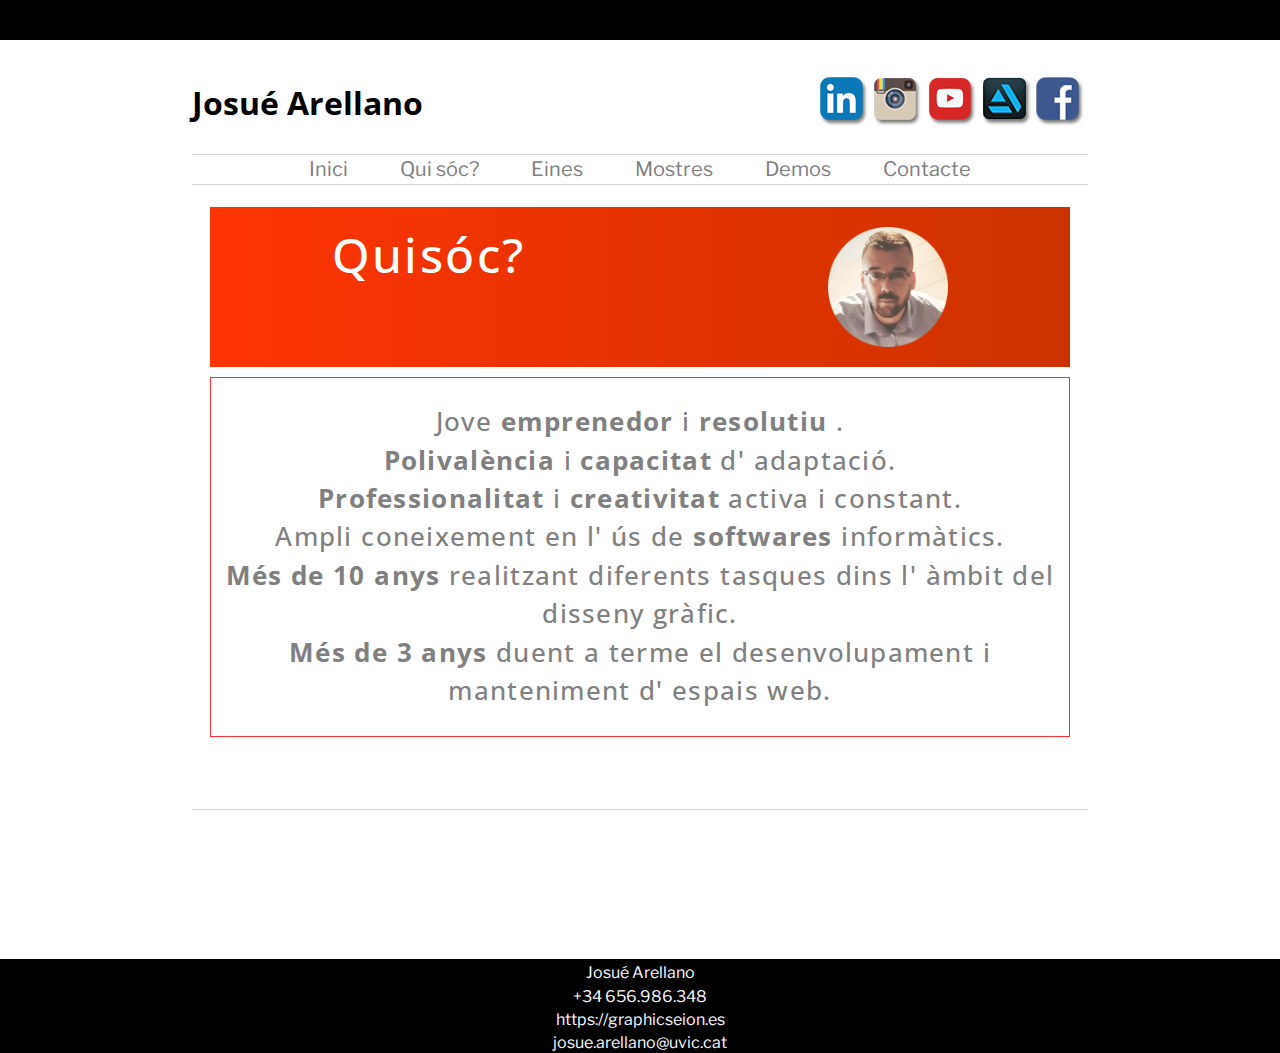
==== quisoc.html @ 03f572aa "portfoli1" ====
<!doctype html>
<html>

<head>
	<meta charset="UTF-8">
	<title>Contacte</title>
	<!----------------------------------------------------------------------------->
	<link rel="stylesheet" href="css/normalize.css">

	<!----------------------------------------------------------------------------->
	<link href="https://fonts.googleapis.com/css2?family=Roboto:wght@700&display=swap" rel="stylesheet">
	<link href="https://fonts.googleapis.com/css2?family=Open+Sans+Condensed:ital,wght@0,300;0,700;1,300&display=swap" rel="stylesheet">
	<link href="https://fonts.googleapis.com/css2?family=Libre+Franklin&display=swap" rel="stylesheet">

	<!----------------------------------------------------------------------------->

	<link rel="stylesheet" href="css/animations.css">
	<link rel="stylesheet" href="css/style.css">

	<!----------------------------------------------------------------------------->
	<link rel="icon" href="img/favicon%20(1).ico">

	<!----------------------------------------------------------------------------->
	<meta name="viewport" content="width=device-width, initial-scale=1.0">


</head>

<body class="">
	<div class="sup">

	</div>
	<div id="contain-one">

		<div class="container-header">


			<div class="name-box">
				<h1 class="slideDown">Josué Arellano</h1>
			</div>
			<div class="social-box">

				<div class="social1"><a href="https://www.linkedin.com/in/josu%C3%A9-arellano-jim%C3%A9nez-710b341a0/" target="_blank"><img src="img/social/linke.png" alt=""></a></div>
				<div class="social2"><a href="https://www.instagram.com/graphicseion/" target="_blank"><img src="img/social/insta.png" alt=""></a></div>
				<div class="social3"><a href="https://www.youtube.com/channel/UCrk5ifvtJstAq2FEAefi4lw" target="_blank"><img src="img/social/yout.png" alt=""></a></div>
				<div class="social4"><a href="https://www.artstation.com/graphicseion" target="_blank"><img src="img/social/art.png" alt=""></a></div>
				<div class="social5"><a href="https://www.facebook.com/graphicseion/" target="_blank"><img src="img/social/fb.png" alt=""></a></div>
			</div>

		</div>
		<!--MENU-->


		<nav class="container-menu">
			<button class="botons boto-menu" onclick="location.href='index.html'" type="button">Inici</button>

			<button class="botons boto-menu" onclick="location.href='index.html#jo'" type="button">Qui sóc?</button>

			<button class="botons boto-menu" onclick="location.href='index.html#eines'" type="button">Eines</button>

			<button class="botons boto-menu" onclick="location.href='index.html#teknos'" type="button">Mostres</button>

			<button class="botons boto-menu" onclick="location.href='demos.html'" type="button">Demos</button>

			<button class="botons boto-menu" onclick="location.href='contacte.html'" type="button">Contacte</button>
		</nav>


		<!--Qui soc-->
		<div class="head-flex" id="jo">



			<section class="container-boxfoto2">

				<div class="quisoc-foto">
					<div>
						<h3 class="h3animat-quisoc ">Quisóc?</h3>
					</div>
					<img src="img/fotorodona.png" width="120" height="120" alt="">
				</div>
				<div class="quisoc">

					<p class="p2">
						Jove <b>emprenedor</b> i<b> resolutiu</b> .<br>
						<b>Polivalència</b> i <b>capacitat</b> d' adaptació. <br>
						<b>Professionalitat</b> i <b>creativitat</b> activa i constant.<br>
						Ampli coneixement en l' ús de <b>softwares</b> informàtics. <br>
						<b>Més de 10 anys</b> realitzant diferents tasques dins l' àmbit del disseny gràfic. <br>
						<b>Més de 3 anys</b> duent a terme el desenvolupament i manteniment d' espais web. <br>


					</p>

				</div>

			</section>
		</div>
		<div class="corte"></div>
	</div>




	<footer id="footer">
		<div id="footer-text">
			Josué Arellano
		</div>
		<div id="footer-text">
			+34 656.986.348
		</div>
		<div id="footer-text">
			https://graphicseion.es
		</div>
		<div id="footer-text">
			josue.arellano@uvic.cat
		</div>
	</footer>

</body></html>
---- css/animations.css ----
/*
==============================================
CSS3 ANIMATION CHEAT SHEET
==============================================

Made by Justin Aguilar

www.justinaguilar.com/animations/

Questions, comments, concerns, love letters:
justin@justinaguilar.com
==============================================
*/

/*
==============================================
slideDown
==============================================
*/


.slideDown{
	animation-name: slideDown;
	-webkit-animation-name: slideDown;	

	animation-duration: 1s;	
	-webkit-animation-duration: 1s;

	animation-timing-function: ease;	
	-webkit-animation-timing-function: ease;	

	visibility: visible !important;						
}

@keyframes slideDown {
	0% {
		transform: translateY(-100%);
	}
	50%{
		transform: translateY(8%);
	}
	65%{
		transform: translateY(-4%);
	}
	80%{
		transform: translateY(4%);
	}
	95%{
		transform: translateY(-2%);
	}			
	100% {
		transform: translateY(0%);
	}		
}

@-webkit-keyframes slideDown {
	0% {
		-webkit-transform: translateY(-100%);
	}
	50%{
		-webkit-transform: translateY(8%);
	}
	65%{
		-webkit-transform: translateY(-4%);
	}
	80%{
		-webkit-transform: translateY(4%);
	}
	95%{
		-webkit-transform: translateY(-2%);
	}			
	100% {
		-webkit-transform: translateY(0%);
	}	
}

/*
==============================================
slideUp
==============================================
*/


.slideUp{
	animation-name: slideUp;
	-webkit-animation-name: slideUp;	

	animation-duration: 1s;	
	-webkit-animation-duration: 1s;

	animation-timing-function: ease;	
	-webkit-animation-timing-function: ease;

	visibility: visible !important;			
}

@keyframes slideUp {
	0% {
		transform: translateY(100%);
	}
	50%{
		transform: translateY(-8%);
	}
	65%{
		transform: translateY(4%);
	}
	80%{
		transform: translateY(-4%);
	}
	95%{
		transform: translateY(2%);
	}			
	100% {
		transform: translateY(0%);
	}	
}

@-webkit-keyframes slideUp {
	0% {
		-webkit-transform: translateY(100%);
	}
	50%{
		-webkit-transform: translateY(-8%);
	}
	65%{
		-webkit-transform: translateY(4%);
	}
	80%{
		-webkit-transform: translateY(-4%);
	}
	95%{
		-webkit-transform: translateY(2%);
	}			
	100% {
		-webkit-transform: translateY(0%);
	}	
}

/*
==============================================
slideLeft
==============================================
*/


.slideLeft{
	animation-name: slideLeft;
	-webkit-animation-name: slideLeft;	

	animation-duration: 1s;	
	-webkit-animation-duration: 1s;

	animation-timing-function: ease-in-out;	
	-webkit-animation-timing-function: ease-in-out;		

	visibility: visible !important;	
}

@keyframes slideLeft {
	0% {
		transform: translateX(150%);
	}
	50%{
		transform: translateX(-8%);
	}
	65%{
		transform: translateX(4%);
	}
	80%{
		transform: translateX(-4%);
	}
	95%{
		transform: translateX(2%);
	}			
	100% {
		transform: translateX(0%);
	}
}

@-webkit-keyframes slideLeft {
	0% {
		-webkit-transform: translateX(150%);
	}
	50%{
		-webkit-transform: translateX(-8%);
	}
	65%{
		-webkit-transform: translateX(4%);
	}
	80%{
		-webkit-transform: translateX(-4%);
	}
	95%{
		-webkit-transform: translateX(2%);
	}			
	100% {
		-webkit-transform: translateX(0%);
	}
}

/*
==============================================
slideRight
==============================================
*/


.slideRight{
	animation-name: slideRight;
	-webkit-animation-name: slideRight;	

	animation-duration: 1s;	
	-webkit-animation-duration: 1s;

	animation-timing-function: ease-in-out;	
	-webkit-animation-timing-function: ease-in-out;		

	visibility: visible !important;	
}

@keyframes slideRight {
	0% {
		transform: translateX(-150%);
	}
	50%{
		transform: translateX(8%);
	}
	65%{
		transform: translateX(-4%);
	}
	80%{
		transform: translateX(4%);
	}
	95%{
		transform: translateX(-2%);
	}			
	100% {
		transform: translateX(0%);
	}	
}

@-webkit-keyframes slideRight {
	0% {
		-webkit-transform: translateX(-150%);
	}
	50%{
		-webkit-transform: translateX(8%);
	}
	65%{
		-webkit-transform: translateX(-4%);
	}
	80%{
		-webkit-transform: translateX(4%);
	}
	95%{
		-webkit-transform: translateX(-2%);
	}			
	100% {
		-webkit-transform: translateX(0%);
	}
}

/*
==============================================
slideExpandUp
==============================================
*/


.slideExpandUp{
	animation-name: slideExpandUp;
	-webkit-animation-name: slideExpandUp;	

	animation-duration: 1.6s;	
	-webkit-animation-duration: 1.6s;

	animation-timing-function: ease-out;	
	-webkit-animation-timing-function: ease -out;

	visibility: visible !important;	
}

@keyframes slideExpandUp {
	0% {
		transform: translateY(100%) scaleX(0.5);
	}
	30%{
		transform: translateY(-8%) scaleX(0.5);
	}	
	40%{
		transform: translateY(2%) scaleX(0.5);
	}
	50%{
		transform: translateY(0%) scaleX(1.1);
	}
	60%{
		transform: translateY(0%) scaleX(0.9);		
	}
	70% {
		transform: translateY(0%) scaleX(1.05);
	}			
	80%{
		transform: translateY(0%) scaleX(0.95);		
	}
	90% {
		transform: translateY(0%) scaleX(1.02);
	}	
	100%{
		transform: translateY(0%) scaleX(1);		
	}
}

@-webkit-keyframes slideExpandUp {
	0% {
		-webkit-transform: translateY(100%) scaleX(0.5);
	}
	30%{
		-webkit-transform: translateY(-8%) scaleX(0.5);
	}	
	40%{
		-webkit-transform: translateY(2%) scaleX(0.5);
	}
	50%{
		-webkit-transform: translateY(0%) scaleX(1.1);
	}
	60%{
		-webkit-transform: translateY(0%) scaleX(0.9);		
	}
	70% {
		-webkit-transform: translateY(0%) scaleX(1.05);
	}			
	80%{
		-webkit-transform: translateY(0%) scaleX(0.95);		
	}
	90% {
		-webkit-transform: translateY(0%) scaleX(1.02);
	}	
	100%{
		-webkit-transform: translateY(0%) scaleX(1);		
	}
}

/*
==============================================
expandUp
==============================================
*/


.expandUp{
	animation-name: expandUp;
	-webkit-animation-name: expandUp;	

	animation-duration: 0.7s;	
	-webkit-animation-duration: 0.7s;

	animation-timing-function: ease;	
	-webkit-animation-timing-function: ease;		

	visibility: visible !important;	
}

@keyframes expandUp {
	0% {
		transform: translateY(100%) scale(0.6) scaleY(0.5);
	}
	60%{
		transform: translateY(-7%) scaleY(1.12);
	}
	75%{
		transform: translateY(3%);
	}	
	100% {
		transform: translateY(0%) scale(1) scaleY(1);
	}	
}

@-webkit-keyframes expandUp {
	0% {
		-webkit-transform: translateY(100%) scale(0.6) scaleY(0.5);
	}
	60%{
		-webkit-transform: translateY(-7%) scaleY(1.12);
	}
	75%{
		-webkit-transform: translateY(3%);
	}	
	100% {
		-webkit-transform: translateY(0%) scale(1) scaleY(1);
	}	
}

/*
==============================================
fadeIn
==============================================
*/

.fadeIn{
	animation-name: fadeIn;
	-webkit-animation-name: fadeIn;	

	animation-duration: 1.5s;	
	-webkit-animation-duration: 1.5s;

	animation-timing-function: ease-in-out;	
	-webkit-animation-timing-function: ease-in-out;		

	visibility: visible !important;	
}

@keyframes fadeIn {
	0% {
		transform: scale(0);
		opacity: 0.0;		
	}
	60% {
		transform: scale(1.1);	
	}
	80% {
		transform: scale(0.9);
		opacity: 1;	
	}	
	100% {
		transform: scale(1);
		opacity: 1;	
	}		
}

@-webkit-keyframes fadeIn {
	0% {
		-webkit-transform: scale(0);
		opacity: 0.0;		
	}
	60% {
		-webkit-transform: scale(1.1);
	}
	80% {
		-webkit-transform: scale(0.9);
		opacity: 1;	
	}	
	100% {
		-webkit-transform: scale(1);
		opacity: 1;	
	}		
}

/*
==============================================
expandOpen
==============================================
*/


.expandOpen{
	animation-name: expandOpen;
	-webkit-animation-name: expandOpen;	

	animation-duration: 1.2s;	
	-webkit-animation-duration: 1.2s;

	animation-timing-function: ease-out;	
	-webkit-animation-timing-function: ease-out;	

	visibility: visible !important;	
}

@keyframes expandOpen {
	0% {
		transform: scale(1.8);		
	}
	50% {
		transform: scale(0.95);
	}	
	80% {
		transform: scale(1.05);
	}
	90% {
		transform: scale(0.98);
	}	
	100% {
		transform: scale(1);
	}			
}

@-webkit-keyframes expandOpen {
	0% {
		-webkit-transform: scale(1.8);		
	}
	50% {
		-webkit-transform: scale(0.95);
	}	
	80% {
		-webkit-transform: scale(1.05);
	}
	90% {
		-webkit-transform: scale(0.98);
	}	
	100% {
		-webkit-transform: scale(1);
	}					
}

/*
==============================================
bigEntrance
==============================================
*/


.bigEntrance{
	animation-name: bigEntrance;
	-webkit-animation-name: bigEntrance;	

	animation-duration: 1.6s;	
	-webkit-animation-duration: 1.6s;

	animation-timing-function: ease-out;	
	-webkit-animation-timing-function: ease-out;	

	visibility: visible !important;			
}

@keyframes bigEntrance {
	0% {
		transform: scale(0.3) rotate(6deg) translateX(-30%) translateY(30%);
		opacity: 0.2;
	}
	30% {
		transform: scale(1.03) rotate(-2deg) translateX(2%) translateY(-2%);		
		opacity: 1;
	}
	45% {
		transform: scale(0.98) rotate(1deg) translateX(0%) translateY(0%);
		opacity: 1;
	}
	60% {
		transform: scale(1.01) rotate(-1deg) translateX(0%) translateY(0%);		
		opacity: 1;
	}	
	75% {
		transform: scale(0.99) rotate(1deg) translateX(0%) translateY(0%);
		opacity: 1;
	}
	90% {
		transform: scale(1.01) rotate(0deg) translateX(0%) translateY(0%);		
		opacity: 1;
	}	
	100% {
		transform: scale(1) rotate(0deg) translateX(0%) translateY(0%);
		opacity: 1;
	}		
}

@-webkit-keyframes bigEntrance {
	0% {
		-webkit-transform: scale(0.3) rotate(6deg) translateX(-30%) translateY(30%);
		opacity: 0.2;
	}
	30% {
		-webkit-transform: scale(1.03) rotate(-2deg) translateX(2%) translateY(-2%);		
		opacity: 1;
	}
	45% {
		-webkit-transform: scale(0.98) rotate(1deg) translateX(0%) translateY(0%);
		opacity: 1;
	}
	60% {
		-webkit-transform: scale(1.01) rotate(-1deg) translateX(0%) translateY(0%);		
		opacity: 1;
	}	
	75% {
		-webkit-transform: scale(0.99) rotate(1deg) translateX(0%) translateY(0%);
		opacity: 1;
	}
	90% {
		-webkit-transform: scale(1.01) rotate(0deg) translateX(0%) translateY(0%);		
		opacity: 1;
	}	
	100% {
		-webkit-transform: scale(1) rotate(0deg) translateX(0%) translateY(0%);
		opacity: 1;
	}				
}

/*
==============================================
hatch
==============================================
*/

.hatch{
	animation-name: hatch;
	-webkit-animation-name: hatch;	

	animation-duration: 2s;	
	-webkit-animation-duration: 2s;

	animation-timing-function: ease-in-out;	
	-webkit-animation-timing-function: ease-in-out;

	transform-origin: 50% 100%;
	-ms-transform-origin: 50% 100%;
	-webkit-transform-origin: 50% 100%; 

	visibility: visible !important;		
}

@keyframes hatch {
	0% {
		transform: rotate(0deg) scaleY(0.6);
	}
	20% {
		transform: rotate(-2deg) scaleY(1.05);
	}
	35% {
		transform: rotate(2deg) scaleY(1);
	}
	50% {
		transform: rotate(-2deg);
	}	
	65% {
		transform: rotate(1deg);
	}	
	80% {
		transform: rotate(-1deg);
	}		
	100% {
		transform: rotate(0deg);
	}									
}

@-webkit-keyframes hatch {
	0% {
		-webkit-transform: rotate(0deg) scaleY(0.6);
	}
	20% {
		-webkit-transform: rotate(-2deg) scaleY(1.05);
	}
	35% {
		-webkit-transform: rotate(2deg) scaleY(1);
	}
	50% {
		-webkit-transform: rotate(-2deg);
	}	
	65% {
		-webkit-transform: rotate(1deg);
	}	
	80% {
		-webkit-transform: rotate(-1deg);
	}		
	100% {
		-webkit-transform: rotate(0deg);
	}		
}


/*
==============================================
bounce
==============================================
*/


.bounce{
	animation-name: bounce;
	-webkit-animation-name: bounce;	

	animation-duration: 1.6s;	
	-webkit-animation-duration: 1.6s;

	animation-timing-function: ease;	
	-webkit-animation-timing-function: ease;	
	
	transform-origin: 50% 100%;
	-ms-transform-origin: 50% 100%;
	-webkit-transform-origin: 50% 100%; 	
}

@keyframes bounce {
	0% {
		transform: translateY(0%) scaleY(0.6);
	}
	60%{
		transform: translateY(-100%) scaleY(1.1);
	}
	70%{
		transform: translateY(0%) scaleY(0.95) scaleX(1.05);
	}
	80%{
		transform: translateY(0%) scaleY(1.05) scaleX(1);
	}	
	90%{
		transform: translateY(0%) scaleY(0.95) scaleX(1);
	}				
	100%{
		transform: translateY(0%) scaleY(1) scaleX(1);
	}	
}

@-webkit-keyframes bounce {
	0% {
		-webkit-transform: translateY(0%) scaleY(0.6);
	}
	60%{
		-webkit-transform: translateY(-100%) scaleY(1.1);
	}
	70%{
		-webkit-transform: translateY(0%) scaleY(0.95) scaleX(1.05);
	}
	80%{
		-webkit-transform: translateY(0%) scaleY(1.05) scaleX(1);
	}	
	90%{
		-webkit-transform: translateY(0%) scaleY(0.95) scaleX(1);
	}				
	100%{
		-webkit-transform: translateY(0%) scaleY(1) scaleX(1);
	}		
}


/*
==============================================
pulse
==============================================
*/

.pulse{
	animation-name: pulse;
	-webkit-animation-name: pulse;	

	animation-duration: 1.5s;	
	-webkit-animation-duration: 1.5s;

	animation-iteration-count: infinite;
	-webkit-animation-iteration-count: infinite;
}

@keyframes pulse {
	0% {
		transform: scale(0.9);
		opacity: 0.7;		
	}
	50% {
		transform: scale(1);
		opacity: 1;	
	}	
	100% {
		transform: scale(0.9);
		opacity: 0.7;	
	}			
}

@-webkit-keyframes pulse {
	0% {
		-webkit-transform: scale(0.95);
		opacity: 0.7;		
	}
	50% {
		-webkit-transform: scale(1);
		opacity: 1;	
	}	
	100% {
		-webkit-transform: scale(0.95);
		opacity: 0.7;	
	}			
}

/*
==============================================
floating
==============================================
*/

.floating{
	animation-name: floating;
	-webkit-animation-name: floating;

	animation-duration: 1.5s;	
	-webkit-animation-duration: 1.5s;

	animation-iteration-count: infinite;
	-webkit-animation-iteration-count: infinite;
}

@keyframes floating {
	0% {
		transform: translateY(0%);	
	}
	50% {
		transform: translateY(8%);	
	}	
	100% {
		transform: translateY(0%);
	}			
}

@-webkit-keyframes floating {
	0% {
		-webkit-transform: translateY(0%);	
	}
	50% {
		-webkit-transform: translateY(8%);	
	}	
	100% {
		-webkit-transform: translateY(0%);
	}			
}

/*
==============================================
tossing
==============================================
*/

.tossing{
	animation-name: tossing;
	-webkit-animation-name: tossing;	

	animation-duration: 2.5s;	
	-webkit-animation-duration: 2.5s;

	animation-iteration-count: infinite;
	-webkit-animation-iteration-count: infinite;
}

@keyframes tossing {
	0% {
		transform: rotate(-4deg);	
	}
	50% {
		transform: rotate(4deg);
	}
	100% {
		transform: rotate(-4deg);	
	}						
}

@-webkit-keyframes tossing {
	0% {
		-webkit-transform: rotate(-4deg);	
	}
	50% {
		-webkit-transform: rotate(4deg);
	}
	100% {
		-webkit-transform: rotate(-4deg);	
	}				
}

/*
==============================================
pullUp
==============================================
*/

.pullUp{
	animation-name: pullUp;
	-webkit-animation-name: pullUp;	

	animation-duration: 1.1s;	
	-webkit-animation-duration: 1.1s;

	animation-timing-function: ease-out;	
	-webkit-animation-timing-function: ease-out;	

	transform-origin: 50% 100%;
	-ms-transform-origin: 50% 100%;
	-webkit-transform-origin: 50% 100%; 		
}

@keyframes pullUp {
	0% {
		transform: scaleY(0.1);
	}
	40% {
		transform: scaleY(1.02);
	}
	60% {
		transform: scaleY(0.98);
	}
	80% {
		transform: scaleY(1.01);
	}
	100% {
		transform: scaleY(0.98);
	}				
	80% {
		transform: scaleY(1.01);
	}
	100% {
		transform: scaleY(1);
	}							
}

@-webkit-keyframes pullUp {
	0% {
		-webkit-transform: scaleY(0.1);
	}
	40% {
		-webkit-transform: scaleY(1.02);
	}
	60% {
		-webkit-transform: scaleY(0.98);
	}
	80% {
		-webkit-transform: scaleY(1.01);
	}
	100% {
		-webkit-transform: scaleY(0.98);
	}				
	80% {
		-webkit-transform: scaleY(1.01);
	}
	100% {
		-webkit-transform: scaleY(1);
	}		
}

/*
==============================================
pullDown
==============================================
*/

.pullDown{
	animation-name: pullDown;
	-webkit-animation-name: pullDown;	

	animation-duration: 1.1s;	
	-webkit-animation-duration: 1.1s;

	animation-timing-function: ease-out;	
	-webkit-animation-timing-function: ease-out;	

	transform-origin: 50% 0%;
	-ms-transform-origin: 50% 0%;
	-webkit-transform-origin: 50% 0%; 		
}

@keyframes pullDown {
	0% {
		transform: scaleY(0.1);
	}
	40% {
		transform: scaleY(1.02);
	}
	60% {
		transform: scaleY(0.98);
	}
	80% {
		transform: scaleY(1.01);
	}
	100% {
		transform: scaleY(0.98);
	}				
	80% {
		transform: scaleY(1.01);
	}
	100% {
		transform: scaleY(1);
	}							
}

@-webkit-keyframes pullDown {
	0% {
		-webkit-transform: scaleY(0.1);
	}
	40% {
		-webkit-transform: scaleY(1.02);
	}
	60% {
		-webkit-transform: scaleY(0.98);
	}
	80% {
		-webkit-transform: scaleY(1.01);
	}
	100% {
		-webkit-transform: scaleY(0.98);
	}				
	80% {
		-webkit-transform: scaleY(1.01);
	}
	100% {
		-webkit-transform: scaleY(1);
	}		
}

/*
==============================================
stretchLeft
==============================================
*/

.stretchLeft{
	animation-name: stretchLeft;
	-webkit-animation-name: stretchLeft;	

	animation-duration: 1.5s;	
	-webkit-animation-duration: 1.5s;

	animation-timing-function: ease-out;	
	-webkit-animation-timing-function: ease-out;	

	transform-origin: 100% 0%;
	-ms-transform-origin: 100% 0%;
	-webkit-transform-origin: 100% 0%; 
}

@keyframes stretchLeft {
	0% {
		transform: scaleX(0.3);
	}
	40% {
		transform: scaleX(1.02);
	}
	60% {
		transform: scaleX(0.98);
	}
	80% {
		transform: scaleX(1.01);
	}
	100% {
		transform: scaleX(0.98);
	}				
	80% {
		transform: scaleX(1.01);
	}
	100% {
		transform: scaleX(1);
	}							
}

@-webkit-keyframes stretchLeft {
	0% {
		-webkit-transform: scaleX(0.3);
	}
	40% {
		-webkit-transform: scaleX(1.02);
	}
	60% {
		-webkit-transform: scaleX(0.98);
	}
	80% {
		-webkit-transform: scaleX(1.01);
	}
	100% {
		-webkit-transform: scaleX(0.98);
	}				
	80% {
		-webkit-transform: scaleX(1.01);
	}
	100% {
		-webkit-transform: scaleX(1);
	}		
}

/*
==============================================
stretchRight
==============================================
*/

.stretchRight{
	animation-name: stretchRight;
	-webkit-animation-name: stretchRight;	

	animation-duration: 1.5s;	
	-webkit-animation-duration: 1.5s;

	animation-timing-function: ease-out;	
	-webkit-animation-timing-function: ease-out;	

	transform-origin: 0% 0%;
	-ms-transform-origin: 0% 0%;
	-webkit-transform-origin: 0% 0%; 		
}

@keyframes stretchRight {
	0% {
		transform: scaleX(0.3);
	}
	40% {
		transform: scaleX(1.02);
	}
	60% {
		transform: scaleX(0.98);
	}
	80% {
		transform: scaleX(1.01);
	}
	100% {
		transform: scaleX(0.98);
	}				
	80% {
		transform: scaleX(1.01);
	}
	100% {
		transform: scaleX(1);
	}							
}

@-webkit-keyframes stretchRight {
	0% {
		-webkit-transform: scaleX(0.3);
	}
	40% {
		-webkit-transform: scaleX(1.02);
	}
	60% {
		-webkit-transform: scaleX(0.98);
	}
	80% {
		-webkit-transform: scaleX(1.01);
	}
	100% {
		-webkit-transform: scaleX(0.98);
	}				
	80% {
		-webkit-transform: scaleX(1.01);
	}
	100% {
		-webkit-transform: scaleX(1);
	}		
}
---- css/style.css ----
body {
	background-color: #ffffff;
	font-family: 'Open Sans Condensed', sans-serif;

}

.sup {
	background-color: black;
	width: 100vw;
	height: 40px;
}

#contain-one {
	width: 70%;
	margin: 0px auto 100px;
	padding: 24px;
	background-color: white;
	border-radius: 25px;
}


.head-flex {
	justify-content: center;
	flex: 1;
	flex-basis: 580px;
	margin: 6px;
	padding: 12px;
}

.flex-r {
	display: flex;
	justify-content: flex-end;
	align-items: center;
}

.container-header {
	display: flex;
	justify-content: space-between;
	align-items: center;
	flex-wrap: wrap;
	width: 100%;

}

.name-box {
	min-width: 200px;
	flex-wrap: nowrap;
}

.social-box {
	display: flex;
	flex-wrap: wrap;
	margin: 0 0 0 10px;

}

.container-menu {
	display: flex;
	justify-content: center;
	align-content: center;
	align-items: center;
	flex-wrap: wrap;
	margin: 10px 0;
	border-bottom: 1px solid lightgray;
	border-top: 1px solid lightgray;

}

.boto-menu {

	font-size: 22px;
	background: rgba(0, 0, 0, 0);
	border-color: rgba(0, 0, 0, 0);
	color: black;
	transition: 0.1s ease-in-out 0s;
	transition-property: all;
	text-decoration: none;
}

.boto-menu:hover {
	color: #ff3333;
	cursor: pointer;
	transform: scale(1.05);
	font-weight: 400;
}

.botons {
	font-family: 'Libre Franklin', sans-serif;
	font-size: 20px;
	color: gray;
	display: flex;
	justify-content: center;
	margin: 0 2%;
}


/*___________________________________________________*/
h1 {}



.h2hola {
	text-align: center;
	color: #ff3333;
}

.h3animat {
	font-family: 'Open Sans Condensed', sans-serif;
	font-weight: 500;
	font-size: 2em;
	color: #ff3333;
	text-align: center;
}

.h3animat-quisoc {

	font-family: 'Open Sans Condensed', sans-serif;
	font-weight: 500;
	font-size: 3em;
	letter-spacing: 0.05em;
	margin: 0px 60px 0px 0px;
	color: white;

}

p {
	font-family: 'Open Sans Condensed', sans-serif;
	font-weight: 500;
	font-size: 1.6em;
	text-align: center;
	color: gray;
	letter-spacing: 0.05em;
	word-spacing: 0.01em;
	line-height: 1.1em;
}

.p2 {
	font-family: 'Open Sans Condensed', sans-serif;
	font-weight: 500;
	font-size: 1.6em;
	text-align: center;
	color: gray;
	letter-spacing: 0.05em;
	word-spacing: 0.01em;
	line-height: 1.5em;
}



.corte {
	border-bottom: 1px solid lightgray;
	margin: 50px auto 25px;
}


.container-boxfoto1 {
	width: 80%;
	margin: 30px auto 30px;
	display: flex;
	justify-content: center;
	flex-wrap: nowrap;
	text-align: center;
	background-color: white;

}


.boxh3 {}

.foto {
	display: flex;
	justify-content: center;
	width: 100%;
	margin-left: 50px;

}

.foto-coche {

	justify-content: center;

}

.container-boxfoto2 {
	display: block;
	margin: auto;
	justify-content: center;
	flex-wrap: nowrap;
	background-color: white;


}

.quisoc {
	display: block;
	justify-content: center;
	padding: 0 10px;
	margin: 10px 0;
	border: 1px solid #ff3333;
}

.quisoc-foto {
	display: flex;
	justify-content: space-around;
	flex-wrap: wrap;
	background: linear-gradient(to left, #cc3300 0%, #ff3303 100%);
	padding: 20px 0px
}

.imatge1 {

	margin: 0 auto 25px;

}


/*--------------------------------------------------------ICONS------------------------------------------------------------------------------------------------------------*/
.container-icons {
	width: 90%;
	margin: auto;
	display: flex;
	justify-content: center;
	flex-wrap: wrap;
}



.icon1,
.icon2,
.icon3,
.icon4,
.icon5,
.icon6,
.icon7,
.icon8,
.icon9,
.icon10,
.icon11,
.icon12,
.icon13,
.icon14,
.icon15,
.icon16 {

	display: flex;
	justify-content: center;
	align-items: center;
	width: 80px;
	height: 80px;
	margin: 10px;
	transition-duration: .2s;
	transition-property: all;
}

.icon1 {
	background-image: url(../img/html.png);

}

.icon1:hover {

	transform: scale(1.1);
	cursor: pointer;
}


.icon2 {
	background-image: url(../img/css.png);

}

.icon2:hover {

	transform: scale(1.1);
	cursor: pointer;
}



.icon3 {
	background-image: url(../img/unityico.png);

}

.icon3:hover {

	transform: scale(1.1);
	cursor: pointer;
}



.icon4 {
	background-image: url(../img/maya.png);

}

.icon4:hover {

	transform: scale(1.1);
	cursor: pointer;
}



.icon5 {
	background-image: url(../img/c4d.png);

}

.icon5:hover {

	transform: scale(1.1);
	cursor: pointer;
}



.icon6 {
	background-image: url(../img/vegas.png);

}

.icon6:hover {

	transform: scale(1.1);
	cursor: pointer;
}



.icon7 {
	background-image: url(../img/pr.png);

}

.icon7:hover {

	transform: scale(1.1);
	cursor: pointer;
}



.icon8 {
	background-image: url(../img/ps.png);

}

.icon8:hover {

	transform: scale(1.1);
	cursor: pointer;
}



.icon9 {
	background-image: url(../img/ai.png);

}

.icon9:hover {

	transform: scale(1.1);
	cursor: pointer;
}



.icon10 {
	background-image: url(../img/id.png);

}

.icon10:hover {

	transform: scale(1.1);
	cursor: pointer;
}



.icon11 {
	background-image: url(../img/an.png);

}

.icon11:hover {

	transform: scale(1.1);
	cursor: pointer;
}

.icon12 {
	background-image: url(../img/au.png);

}

.icon12:hover {

	transform: scale(1.1);
	cursor: pointer;
}

.icon13 {
	background-image: url(../img/cubase.png);

}

.icon13:hover {

	transform: scale(1.1);
	cursor: pointer;
}




.icon14 {
	background-image: url(../img/virtual.png);

}

.icon14:hover {

	transform: scale(1.1);
	cursor: pointer;
}

.icon15 {
	background-image: url(../img/br.png);

}

.icon15:hover {

	transform: scale(1.1);
	cursor: pointer;
}



.icon16 {
	background-image: url(../img/processing.png);

}

.icon16:hover {

	transform: scale(1.1);
	cursor: pointer;
}

/*-------------------------------------------------------------------------social*/

.social1,
.social2,
.social3,
.social4,
.social5 {
	display: flex;
	justify-content: center;
	align-items: center;
	width: 50px;
	height: 50px;
	margin: 2px;
	transition-duration: .2s;
	transition-property: all;
}

.social1:hover,
.social2:hover,
.social3:hover,
.social4:hover,
.social5:hover {

	transform: scale(1.1);
	cursor: pointer;
}


/*--------------------------------------*/
.demoreel {
	display: flex;
	margin: 100px auto;
	justify-content: center;

}

.video {
	display: flex;
	justify-content: center;
	max-width: 800px;

}

/*--------------------------------------*/
.ytub {
	display: flex;
	justify-content: center;
	flex-wrap: wrap;
}

.ytub-videos {
	margin: 5px;
}

/*___________________________________________________*/

#footer {
	display: block;
	justify-content: center;
	font-family: 'Libre Franklin', sans-serif;
	width: 100%;
	color: ghostwhite;
	background-color: black;
	text-align: center;
	bottom: 0px;
	left: 0px;
	margin: 5px auto 0px;

}

#footer-text {
	text-decoration-color: white;
	padding: 5px 0 0;

}

/*___________________________________________________slidervideo------------------------------------*/

.clearfix {
	overflow: auto;
}



.container {
	width: 75%;
	margin: auto;
	border: 1px solid red;
	box-sizing: border-box;
	text-align: center;
}



.container-display {
	position: relative;
	width: 98%;
	/*indicador*/
	margin: 5px;
	border: 1px solid #ff3333;



}



.container-text {
	text-align: left;
	/*indicador*/
	margin: 5px;
	border: 1px dashed purple;
}



.boton-slider {
	width: 30px;
	height: 30px;
	background-color: grey;
}



.boton-slider:hover {
	width: 30px;
	height: 30px;
	background-color: ghostwhite;
}



.fletxaDreta-slider {
	position: absolute;
	top: 50%;
	left: 0%;
	transform: translate(0%, -50%);
	*/
}



.fletxaEsquerra-slider {
	position: absolute;
	top: 50%;
	right: 0%;
	transform: translate(0%, -50%);
}




.mySlides {
	display: none;
}

.prev,
.next {
	position: absolute;
	top: 40%;
	margin: 0px 5px;
	z-index: 1;
	width: 50px;
	height: 50px;
	border-radius: 100px;
	font-size: 1.5em;
	font-weight: bold;
	background: #fff;
	padding: 10px 5px;
	color: #ff3333;
	opacity: 0.5;
	transition: opacity 0.5s;
	-o-transition: opacity 0.5s;
	-moz-transition: opacity 0.5s;
	-webkit-transition: opacity 0.5s;
}

.prev:hover,
.next:hover {
	background: #ff3333;
	color: white;
	opacity: .9;
	cursor: pointer;
}

.prev {
	left: 0;
}

.next {
	right: 0;
}



/*________________________________________________________FormulariContacte__________________________________________________*/


.form {
	font-family: 'Libre Franklin', sans-serif;
	width: 450px;
	margin: auto;
	background: rgb(250, 250, 250);
	padding: 10px 20px;
	box-sizing: border-box;
	margin: 40px auto 10px;
	border-radius: 20px;
	box-shadow: 2px 2px 5px #555555;
}

.form:hover {

	border: none;
}

.holder:hover {
	background: rgb(255, 0, 0, 0.1);
}

#boton:hover {
	color: #ff3333;
	font-weight: 600;
}

.gracias {
	width: 450px;
	height: 55px;
	margin: auto;
	background: rgba(255, 255, 255, 0.6);
	padding: 10px 20px;
	box-sizing: border-box;
	margin-top: 20px;
	border-radius: 20px;
	box-shadow: 2px 2px grey;
}


input,
textarea {
	width: 100%;
	margin-bottom: 20px;
	padding: 7px;
	box-sizing: border-box;
}




___________________________________________________MEDIAQERY------------------------------------*/ @media (max-width: 480px) {
	#contain-main {
		width: 90%;
	}

	.video {
		display: flex;
		justify-content: center;
		width: 90%;

	}

	.prev,
	.next {
		width: 20px;
		height: 20px;

	}
	
	.name-box {
	min-width: 200px;
	flex-wrap: nowrap;
	margin: auto;
}
}

/*__________________________________________________*/


@media (max-width: 700px) {
	#contain-main {
		width: 85%;
	}

	.container-header {
		display: flex;
		justify-content: center;
		align-items: center;


	}


	.botons {
		display: inline-flex;
		width: 100%;
		margin: 10px;
	}

	.container-boxfoto1 {
		display: block;
		justify-content: center;
		flex-wrap: wrap;
	}

	.boxh3 {
		width: 90%;
		margin: auto;
		padding: 12px;
		text-align: center;
	}

	.foto {
		width: auto;
		margin: auto;
		padding: 12px 3px;

	}


	.container-boxfoto2 {
		display: flex;
		justify-content: center;
		flex-wrap: wrap;

	}

	.quisoc-foto {
		display: flex;
		justify-content: center;
		flex-wrap: wrap;
	}


		.h3animat-quisoc {
		font-size: 2em;
		margin: auto;
	}

}

/*__________________________________________________*/


@media (max-width: 1000px) {

	#contain-main {
		width: 85%;
	}


	.botons {
		display: inline-flex;
		width: 100%;
		margin: 10px;
	}

	.container-boxfoto1 {
		display: block;
		justify-content: center;
		flex-wrap: wrap;
	}

	.boxh3 {
		width: 90%;
		margin: auto;
		padding: 12px;
		text-align: center;
	}

	.foto {
		width: auto;
		margin: auto;
		padding: 12px 3px;

	}


	.container-boxfoto2 {
		display: block;
		justify-content: center;
		flex-wrap: wrap;

	}

	.quisoc {
		border: 2px solid #ff3333;
		margin: auto;
		padding: 12px;
	}

	.quisoc-foto {
		width: auto;
		margin: auto;
		padding: 12px 3px;

	}



	.container-boxfoto2 {
		margin: auto;
		flex-wrap: wrap;
	}



}
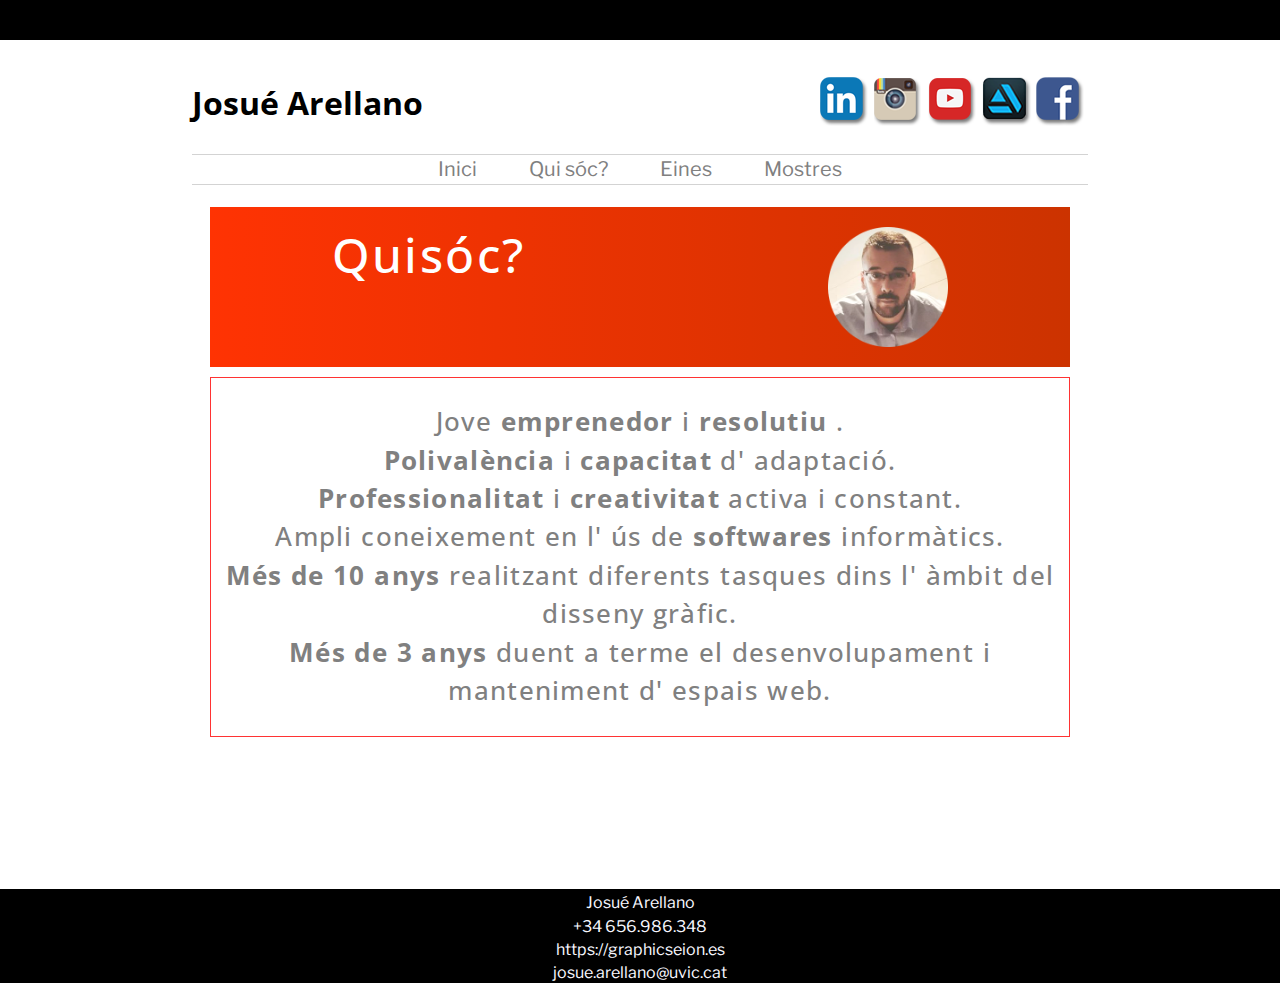
==== commit f871754b: "Nomenclatura&MediaQuery" ====
--- a/quisoc.html
+++ b/quisoc.html
@@ -4,25 +4,24 @@
 <head>
 	<meta charset="UTF-8">
 	<title>Contacte</title>
-	<!----------------------------------------------------------------------------->
+	<!--------------------------------------------------------------------NORMALIZE-->
 	<link rel="stylesheet" href="css/normalize.css">
 
-	<!----------------------------------------------------------------------------->
+	<!-------------------------------------------------------------------TEXT FONTS-->
 	<link href="https://fonts.googleapis.com/css2?family=Roboto:wght@700&display=swap" rel="stylesheet">
 	<link href="https://fonts.googleapis.com/css2?family=Open+Sans+Condensed:ital,wght@0,300;0,700;1,300&display=swap" rel="stylesheet">
 	<link href="https://fonts.googleapis.com/css2?family=Libre+Franklin&display=swap" rel="stylesheet">
 
-	<!----------------------------------------------------------------------------->
+	<!--------------------------------------------------------------------------CSS-->
 
 	<link rel="stylesheet" href="css/animations.css">
 	<link rel="stylesheet" href="css/style.css">
 
-	<!----------------------------------------------------------------------------->
+	<!----------------------------------------------------------------------FAVICON-->
 	<link rel="icon" href="img/favicon%20(1).ico">
 
-	<!----------------------------------------------------------------------------->
+	<!--------------------------------------------------------SCALE VIEWPORT DEVICE-->
 	<meta name="viewport" content="width=device-width, initial-scale=1.0">
-
 
 </head>
 
@@ -33,7 +32,7 @@
 	<div id="contain-one">
 
 		<div class="container-header">
-
+		<!--NOM I XARXES SOCIALS------------------------------------------------------------------------------------------------------------------------------------------------------------>
 
 			<div class="name-box">
 				<h1 class="slideDown">Josué Arellano</h1>
@@ -48,7 +47,7 @@
 			</div>
 
 		</div>
-		<!--MENU-->
+		<!--MENU------------------------------------------------------------------------------------------------------------------------------------------------------------>
 
 
 		<nav class="container-menu">
@@ -59,20 +58,11 @@
 			<button class="botons boto-menu" onclick="location.href='index.html#eines'" type="button">Eines</button>
 
 			<button class="botons boto-menu" onclick="location.href='index.html#teknos'" type="button">Mostres</button>
-
-			<button class="botons boto-menu" onclick="location.href='demos.html'" type="button">Demos</button>
-
-			<button class="botons boto-menu" onclick="location.href='contacte.html'" type="button">Contacte</button>
 		</nav>
 
-
-		<!--Qui soc-->
+		<!--QUI SÓC------------------------------------------------------------------------------------------------------------------------------------------------------------>
 		<div class="head-flex" id="jo">
-
-
-
 			<section class="container-boxfoto2">
-
 				<div class="quisoc-foto">
 					<div>
 						<h3 class="h3animat-quisoc ">Quisóc?</h3>
@@ -88,20 +78,16 @@
 						Ampli coneixement en l' ús de <b>softwares</b> informàtics. <br>
 						<b>Més de 10 anys</b> realitzant diferents tasques dins l' àmbit del disseny gràfic. <br>
 						<b>Més de 3 anys</b> duent a terme el desenvolupament i manteniment d' espais web. <br>
-
-
 					</p>
 
 				</div>
 
 			</section>
 		</div>
-		<div class="corte"></div>
+
 	</div>
 
-
-
-
+	<!--FOOTER------------------------------------------------------------------------------------------------------------------------------------------------------------>
 	<footer id="footer">
 		<div id="footer-text">
 			Josué Arellano
--- a/css/style.css
+++ b/css/style.css
@@ -645,62 +645,9 @@
 	right: 0;
 }
 
-
-
-/*________________________________________________________FormulariContacte__________________________________________________*/
-
-
-.form {
-	font-family: 'Libre Franklin', sans-serif;
-	width: 450px;
-	margin: auto;
-	background: rgb(250, 250, 250);
-	padding: 10px 20px;
-	box-sizing: border-box;
-	margin: 40px auto 10px;
-	border-radius: 20px;
-	box-shadow: 2px 2px 5px #555555;
-}
-
-.form:hover {
-
-	border: none;
-}
-
-.holder:hover {
-	background: rgb(255, 0, 0, 0.1);
-}
-
-#boton:hover {
-	color: #ff3333;
-	font-weight: 600;
-}
-
-.gracias {
-	width: 450px;
-	height: 55px;
-	margin: auto;
-	background: rgba(255, 255, 255, 0.6);
-	padding: 10px 20px;
-	box-sizing: border-box;
-	margin-top: 20px;
-	border-radius: 20px;
-	box-shadow: 2px 2px grey;
-}
-
-
-input,
-textarea {
-	width: 100%;
-	margin-bottom: 20px;
-	padding: 7px;
-	box-sizing: border-box;
-}
-
-
-
-
-___________________________________________________MEDIAQERY------------------------------------*/ @media (max-width: 480px) {
+/*___________________________________________________MEDIAQERY------------------------------------*/
+
+@media (max-width: 480px) {
 	#contain-main {
 		width: 90%;
 	}
@@ -718,15 +665,15 @@
 		height: 20px;
 
 	}
-	
+
 	.name-box {
-	min-width: 200px;
-	flex-wrap: nowrap;
-	margin: auto;
-}
-}
-
-/*__________________________________________________*/
+		min-width: 200px;
+		flex-wrap: nowrap;
+		margin: auto;
+	}
+}
+
+/*__________________________________________________MEDIAQERY------------------------------------*/
 
 
 @media (max-width: 700px) {
@@ -738,10 +685,18 @@
 		display: flex;
 		justify-content: center;
 		align-items: center;
-
-
-	}
-
+	}
+
+	.name-box {
+		text-align: center;
+		margin: auto;
+	}
+
+	.social-box {
+		margin: 0;
+		justify-content: center;
+
+	}
 
 	.botons {
 		display: inline-flex;
@@ -784,14 +739,39 @@
 	}
 
 
-		.h3animat-quisoc {
+	.h3animat-quisoc {
 		font-size: 2em;
 		margin: auto;
 	}
 
-}
-
-/*__________________________________________________*/
+
+
+	.prev,
+	.next {
+		position: absolute;
+		top: 40%;
+		margin: 0px 5px;
+		z-index: 1;
+		width: 20px;
+		height: 20px;
+		border-radius: 100px;
+		font-size: .5em;
+		font-weight: bold;
+		background: #fff;
+		padding: 0px 5px;
+		color: #ff3333;
+		opacity: 0.5;
+		transition: opacity 0.5s;
+		-o-transition: opacity 0.5s;
+		-moz-transition: opacity 0.5s;
+		-webkit-transition: opacity 0.5s;
+	}
+
+
+
+}
+
+/*__________________________________________________MEDIAQERY------------------------------------*/
 
 
 @media (max-width: 1000px) {
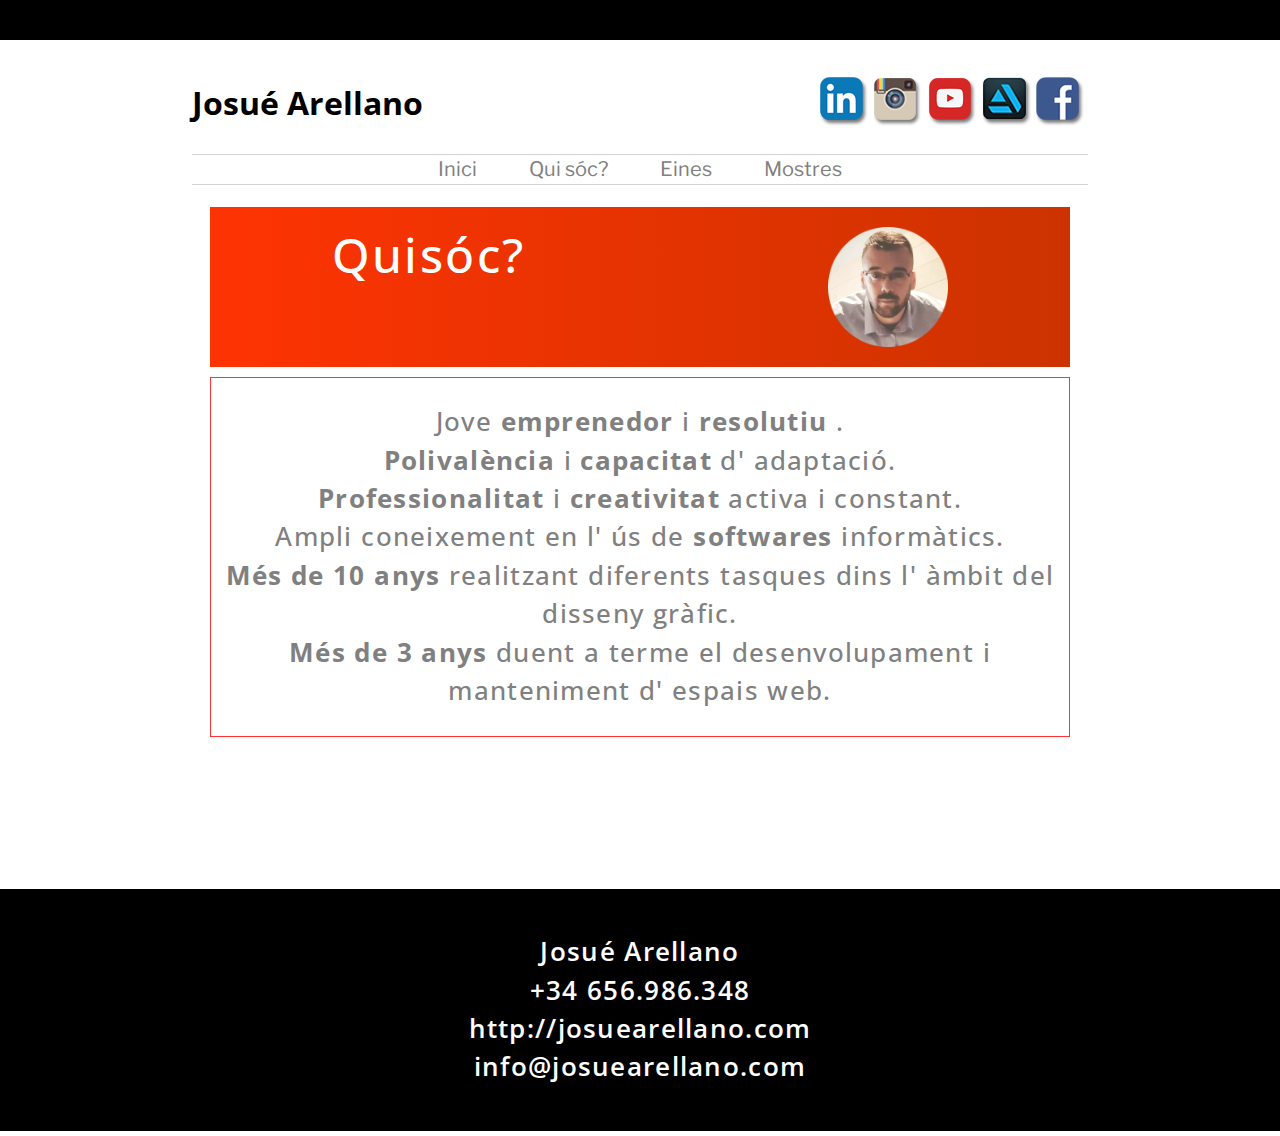
==== commit 4f07c929: "Update 4" ====
--- a/quisoc.html
+++ b/quisoc.html
@@ -1,9 +1,8 @@
-<!doctype html>
-<html>
-
+<!DOCTYPE html>
+<html lang="en">
 <head>
 	<meta charset="UTF-8">
-	<title>Contacte</title>
+	<title>Josué Arellano</title>
 	<!--------------------------------------------------------------------NORMALIZE-->
 	<link rel="stylesheet" href="css/normalize.css">
 
@@ -53,7 +52,7 @@
 		<nav class="container-menu">
 			<button class="botons boto-menu" onclick="location.href='index.html'" type="button">Inici</button>
 
-			<button class="botons boto-menu" onclick="location.href='index.html#jo'" type="button">Qui sóc?</button>
+			<button class="botons boto-menu" onclick="location.href='quisoc.html'" type="button">Qui sóc?</button>
 
 			<button class="botons boto-menu" onclick="location.href='index.html#eines'" type="button">Eines</button>
 
@@ -89,18 +88,13 @@
 
 	<!--FOOTER------------------------------------------------------------------------------------------------------------------------------------------------------------>
 	<footer id="footer">
-		<div id="footer-text">
-			Josué Arellano
-		</div>
-		<div id="footer-text">
-			+34 656.986.348
-		</div>
-		<div id="footer-text">
-			https://graphicseion.es
-		</div>
-		<div id="footer-text">
-			josue.arellano@uvic.cat
-		</div>
+		<br>
+		<p class="p3">Josué Arellano <br>
+			+34 656.986.348 <br>
+			http://josuearellano.com <br>
+			info@josuearellano.com</p>
+		<br>
+
 	</footer>
 
 </body></html>
--- a/css/style.css
+++ b/css/style.css
@@ -95,9 +95,6 @@
 
 
 /*___________________________________________________*/
-h1 {}
-
-
 
 .h2hola {
 	text-align: center;
@@ -145,7 +142,22 @@
 	line-height: 1.5em;
 }
 
-
+.p3 {
+	font-family: 'Open Sans Condensed', sans-serif;
+	font-weight: 600;
+	font-size: 1.6em;
+	text-align: center;
+	color: white;
+	letter-spacing: 0.05em;
+	word-spacing: 0.01em;
+	line-height: 1.5em;
+}
+
+.textlink{
+    display: flex;
+    justify-content: center;
+    text-align:center;
+}
 
 .corte {
 	border-bottom: 1px solid lightgray;
@@ -163,9 +175,6 @@
 	background-color: white;
 
 }
-
-
-.boxh3 {}
 
 .foto {
 	display: flex;
@@ -259,10 +268,9 @@
 
 .icon1:hover {
 
-	transform: scale(1.1);
-	cursor: pointer;
-}
-
+	background-image: url(../img/ACTIVE_HTML5.png);
+
+}
 
 .icon2 {
 	background-image: url(../img/css.png);
@@ -271,11 +279,9 @@
 
 .icon2:hover {
 
-	transform: scale(1.1);
-	cursor: pointer;
-}
-
-
+	background-image: url(../img/ACTIVE_CSS.png);
+
+}
 
 .icon3 {
 	background-image: url(../img/unityico.png);
@@ -284,11 +290,9 @@
 
 .icon3:hover {
 
-	transform: scale(1.1);
-	cursor: pointer;
-}
-
-
+	background-image: url(../img/ACTIVE_UNITY.png);
+
+}
 
 .icon4 {
 	background-image: url(../img/maya.png);
@@ -297,11 +301,9 @@
 
 .icon4:hover {
 
-	transform: scale(1.1);
-	cursor: pointer;
-}
-
-
+	background-image: url(../img/ACTIVE_MAYA.png);
+
+}
 
 .icon5 {
 	background-image: url(../img/c4d.png);
@@ -310,11 +312,9 @@
 
 .icon5:hover {
 
-	transform: scale(1.1);
-	cursor: pointer;
-}
-
-
+	background-image: url(../img/ACTIVE_C4D.png);
+
+}
 
 .icon6 {
 	background-image: url(../img/vegas.png);
@@ -323,11 +323,9 @@
 
 .icon6:hover {
 
-	transform: scale(1.1);
-	cursor: pointer;
-}
-
-
+	background-image: url(../img/ACTIVE_VEGAS.png);
+
+}
 
 .icon7 {
 	background-image: url(../img/pr.png);
@@ -336,11 +334,9 @@
 
 .icon7:hover {
 
-	transform: scale(1.1);
-	cursor: pointer;
-}
-
-
+	background-image: url(../img/ACTIVE_PREMIERE.png);
+
+}
 
 .icon8 {
 	background-image: url(../img/ps.png);
@@ -349,11 +345,9 @@
 
 .icon8:hover {
 
-	transform: scale(1.1);
-	cursor: pointer;
-}
-
-
+	background-image: url(../img/ACTIVE_PSD.png);
+
+}
 
 .icon9 {
 	background-image: url(../img/ai.png);
@@ -362,11 +356,9 @@
 
 .icon9:hover {
 
-	transform: scale(1.1);
-	cursor: pointer;
-}
-
-
+	background-image: url(../img/ACTIVE_ILLUSTRATOR.png);
+
+}
 
 .icon10 {
 	background-image: url(../img/id.png);
@@ -375,11 +367,9 @@
 
 .icon10:hover {
 
-	transform: scale(1.1);
-	cursor: pointer;
-}
-
-
+	background-image: url(../img/ACTIVE_INDESIGN.png);
+
+}
 
 .icon11 {
 	background-image: url(../img/an.png);
@@ -388,8 +378,8 @@
 
 .icon11:hover {
 
-	transform: scale(1.1);
-	cursor: pointer;
+	background-image: url(../img/ACTIVE_ANIMATE.png);
+
 }
 
 .icon12 {
@@ -399,8 +389,8 @@
 
 .icon12:hover {
 
-	transform: scale(1.1);
-	cursor: pointer;
+	background-image: url(../img/ACTIVE_AUDITION.png);
+
 }
 
 .icon13 {
@@ -410,11 +400,9 @@
 
 .icon13:hover {
 
-	transform: scale(1.1);
-	cursor: pointer;
-}
-
-
+	background-image: url(../img/ACTIVE_CUBASE.png);
+
+}
 
 
 .icon14 {
@@ -424,8 +412,8 @@
 
 .icon14:hover {
 
-	transform: scale(1.1);
-	cursor: pointer;
+	background-image: url(../img/ACTIVE_VISUALSTUDIO.png);
+
 }
 
 .icon15 {
@@ -435,11 +423,9 @@
 
 .icon15:hover {
 
-	transform: scale(1.1);
-	cursor: pointer;
-}
-
-
+	background-image: url(../img/ACTIVE_BRACKETS.png);
+
+}
 
 .icon16 {
 	background-image: url(../img/processing.png);
@@ -448,8 +434,8 @@
 
 .icon16:hover {
 
-	transform: scale(1.1);
-	cursor: pointer;
+	background-image: url(../img/ACTIVE_PROCESSING.png);
+
 }
 
 /*-------------------------------------------------------------------------social*/
@@ -483,9 +469,9 @@
 /*--------------------------------------*/
 .demoreel {
 	display: flex;
-	margin: 100px auto;
-	justify-content: center;
-
+	margin: auto;
+	justify-content: center;
+    border: 1px solid gray;
 }
 
 .video {
@@ -506,25 +492,23 @@
 	margin: 5px;
 }
 
-/*___________________________________________________*/
+/*______________________________________________________________FOOTER-----------------------------*/
 
 #footer {
 	display: block;
 	justify-content: center;
-	font-family: 'Libre Franklin', sans-serif;
 	width: 100%;
-	color: ghostwhite;
+	color: white;
 	background-color: black;
 	text-align: center;
 	bottom: 0px;
 	left: 0px;
-	margin: 5px auto 0px;
+	margin: 5px auto 5px;
 
 }
 
 #footer-text {
-	text-decoration-color: white;
-	padding: 5px 0 0;
+	margin: 5 0 5;
 
 }
 
@@ -553,11 +537,7 @@
 	margin: 5px;
 	border: 1px solid #ff3333;
 
-
-
-}
-
-
+}
 
 .container-text {
 	text-align: left;
@@ -589,7 +569,7 @@
 	top: 50%;
 	left: 0%;
 	transform: translate(0%, -50%);
-	*/
+
 }
 
 
@@ -645,6 +625,79 @@
 	right: 0;
 }
 
+
+
+/*________________________________________________________FormulariContacte__________________________________________________*/
+
+.formgroup{
+	display: flex;
+	justify-content: space-between;
+	flex-wrap: wrap;
+	align-items: center;
+	align-content: center;
+}
+
+.form {
+	font-family: 'Libre Franklin', sans-serif;
+	width: 450px;
+	margin: auto;
+	background: rgb(250, 250, 250);
+	padding: 10px 20px;
+	box-sizing: border-box;
+	margin-top: 50px;
+	border-radius: 20px;
+	box-shadow: 2px 2px 5px #555555;
+}
+
+.form:hover {
+
+	border: none;
+}
+
+.holder:hover {
+	background: rgb(255, 0, 0, 0.1);
+}
+
+#boton:hover {
+	color: #ff3333;
+	font-weight: 600;
+}
+
+.gracias {
+	display: flex;
+	align-items: center;
+	align-content: center;
+	justify-content: center;
+	width: 450px;
+	height: 55px;
+	margin: auto;
+	background: rgb(250, 250, 250);
+	padding: 10px 20px;
+	box-sizing: border-box;
+	margin: 40px auto 10px;
+	border-radius: 10px;
+	box-shadow: 2px 2px 5px #555555;
+
+}
+
+
+input,
+textarea {
+	width: 100%;
+	margin-bottom: 20px;
+	padding: 7px;
+	box-sizing: border-box;
+}
+
+.mapa{
+    width:380px;
+	display: block;
+	justify-content: center;
+	padding-top: 50px;
+	text-align: center;
+	
+}
+
 /*___________________________________________________MEDIAQERY------------------------------------*/
 
 @media (max-width: 480px) {
@@ -686,6 +739,8 @@
 		justify-content: center;
 		align-items: center;
 	}
+	
+
 
 	.name-box {
 		text-align: center;
@@ -759,27 +814,43 @@
 		font-weight: bold;
 		background: #fff;
 		padding: 0px 5px;
-		color: #ff3333;
-		opacity: 0.5;
+		color: #000000;
+		opacity: 0.8;
 		transition: opacity 0.5s;
 		-o-transition: opacity 0.5s;
 		-moz-transition: opacity 0.5s;
 		-webkit-transition: opacity 0.5s;
 	}
 
-
-
+	.form {
+		margin-top: 20px;
+		width: 100%;
+}
+	
+    .gracias{
+	width: 100%;
+	}
+	
+	.formgroup{
+	justify-content: center;
+    }
 }
 
 /*__________________________________________________MEDIAQERY------------------------------------*/
 
 
-@media (max-width: 1000px) {
+@media (max-width: 1200px) {
 
 	#contain-main {
 		width: 85%;
 	}
 
+	.p3 {
+	font-family: 'Open Sans Condensed', sans-serif;
+	font-weight: 600;
+	font-size: 1em;
+	line-height: 1em;
+}
 
 	.botons {
 		display: inline-flex;
@@ -828,13 +899,12 @@
 
 	}
 
-
-
 	.container-boxfoto2 {
 		margin: auto;
 		flex-wrap: wrap;
 	}
-
-
-
-}
+	
+	.formgroup{
+	justify-content: center;
+    }
+}